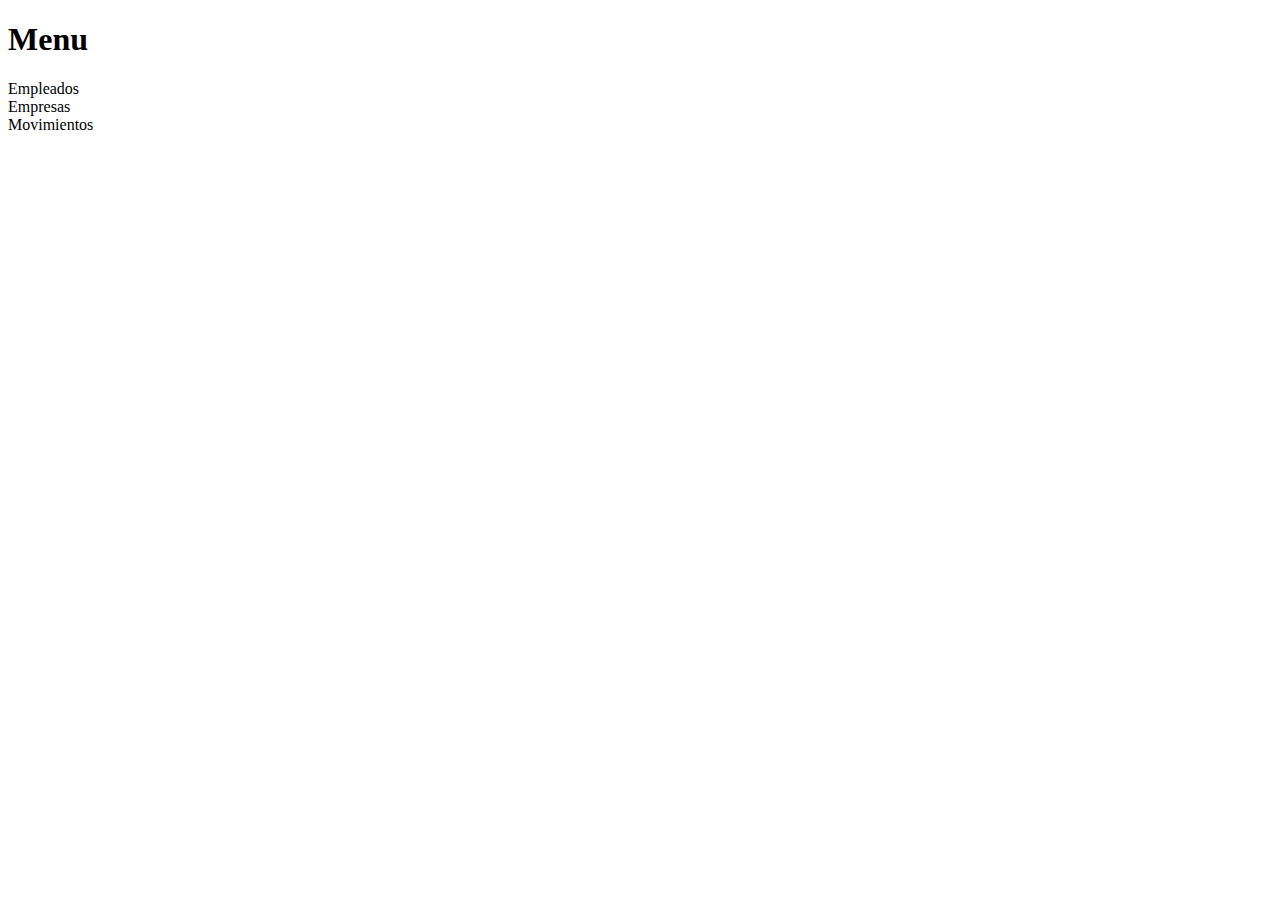
==== src/main/resources/templates/index.html @ f08ae1c6 "empleado incompleto" ====
<!DOCTYPE html>
<html lang="en" xmlns:th="http://www.thymeleaf.org">
<head>
  <!-- comentarios -->
  <meta charset="UTF-8">
  <title>Inicio</title>
</head>
<body>
<h1>Menu</h1>
<p th:text="${mensaje}"></p>
<a th:href="@{/empleados/list}">Empleados</a>
<br>
<a>Empresas</a>
<br>
<a>Movimientos</a>
</body>
</html>
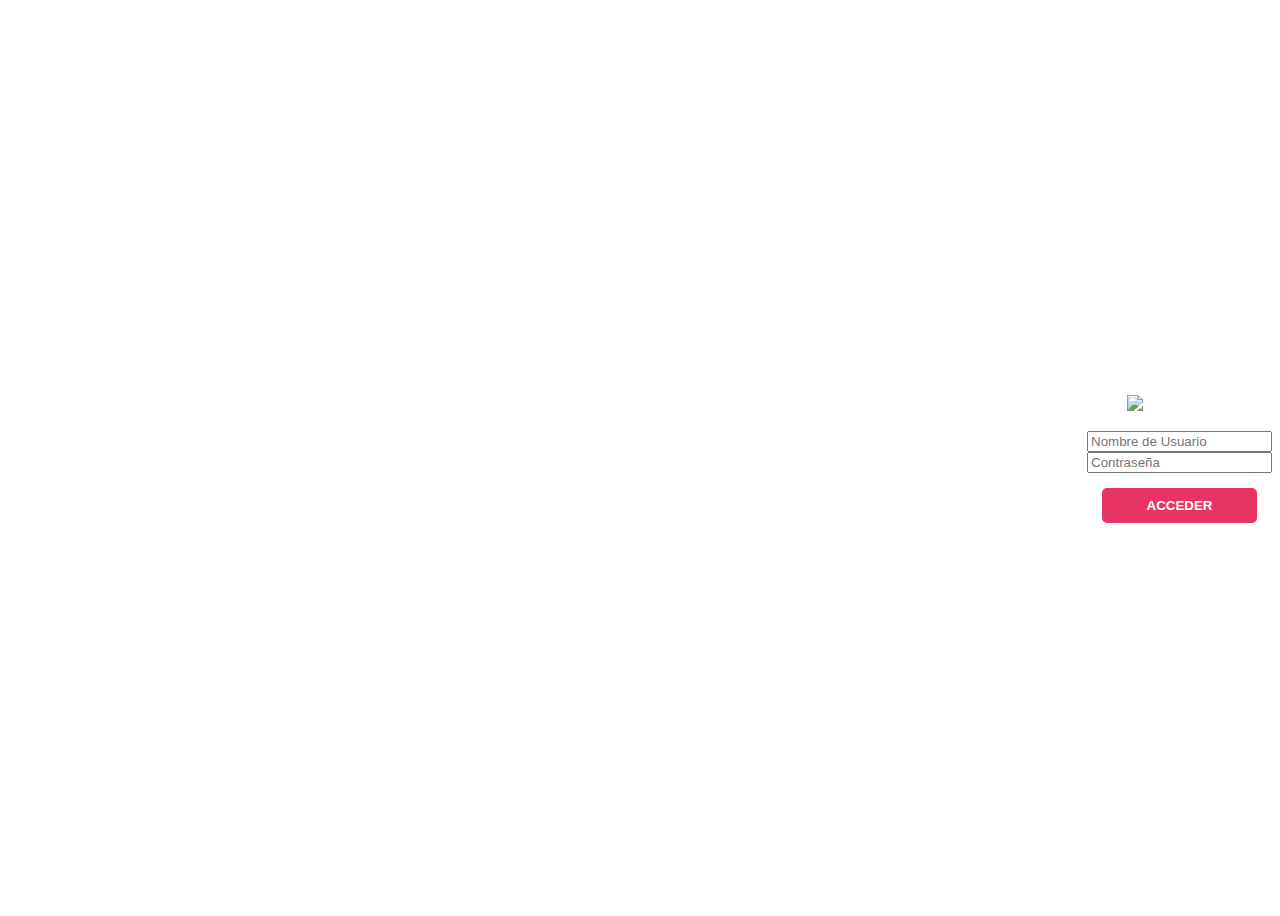
==== commit 9042f7a3: "1.6 con html sin css" ====
--- a/src/main/resources/templates/index.html
+++ b/src/main/resources/templates/index.html
@@ -1,17 +1,29 @@
-<!DOCTYPE html>
-<html lang="en" xmlns:th="http://www.thymeleaf.org">
+<!doctype html>
+<html lang="en">
 <head>
-  <!-- comentarios -->
-  <meta charset="UTF-8">
-  <title>Inicio</title>
+    <meta charset="UTF-8">
+    <meta name="viewport"
+          content="width=device-width, user-scalable=no, initial-scale=1.0, maximum-scale=1.0, minimum-scale=1.0">
+    <meta http-equiv="X-UA-Compatible" content="ie=edge">
+    <link rel="stylesheet" href="../static/css/styles.css">
+    <title>MInTic</title>
 </head>
 <body>
-<h1>Menu</h1>
-<p th:text="${mensaje}"></p>
-<a th:href="@{/empleados/list}">Empleados</a>
-<br>
-<a>Empresas</a>
-<br>
-<a>Movimientos</a>
+    <section class="contenedor-principal">
+        <section class="contenedor-login">
+
+            <figure>
+                <img src="https://lms.misiontic2022udea.com/pluginfile.php/1/core_admin/logo/0x200/1654218085/ingenia.png">
+            </figure>
+
+            <form action=""class="contenedor-formulario">
+                <input type="text" placeholder="Nombre de Usuario">
+                <input type="password" placeholder="Contraseña">
+                <button type="submit">
+                    ACCEDER
+                </button>
+            </form>
+        </section>
+    </section>
 </body>
 </html>--- a/src/main/resources/static/css/styles.css
+++ b/src/main/resources/static/css/styles.css
@@ -0,0 +1,30 @@
+body{
+    background-image : url(https://lms.misiontic2022udea.com/theme/image.php/misiontic/theme/1649693597/bg-login-mision-tic);
+    height: 100vh;
+    background-size: contain;
+    background-repeat: no-repeat;
+}
+
+.contenedor-principal{
+    display: flex;
+        justify-content: flex-end;
+        align-items: center;
+        height: 100%;
+}
+
+.contenedor-login{
+    background-color : white;
+}
+.contenedor-formulario{
+        display: flex;
+        flex-direction: column;
+}
+.contenedor-formulario button{
+        background-color: #e83565;
+        color: white;
+        border: none;
+        height: 35px;
+        margin: 15px;
+        font-weight: bold;
+        border-radius: 5px;
+}
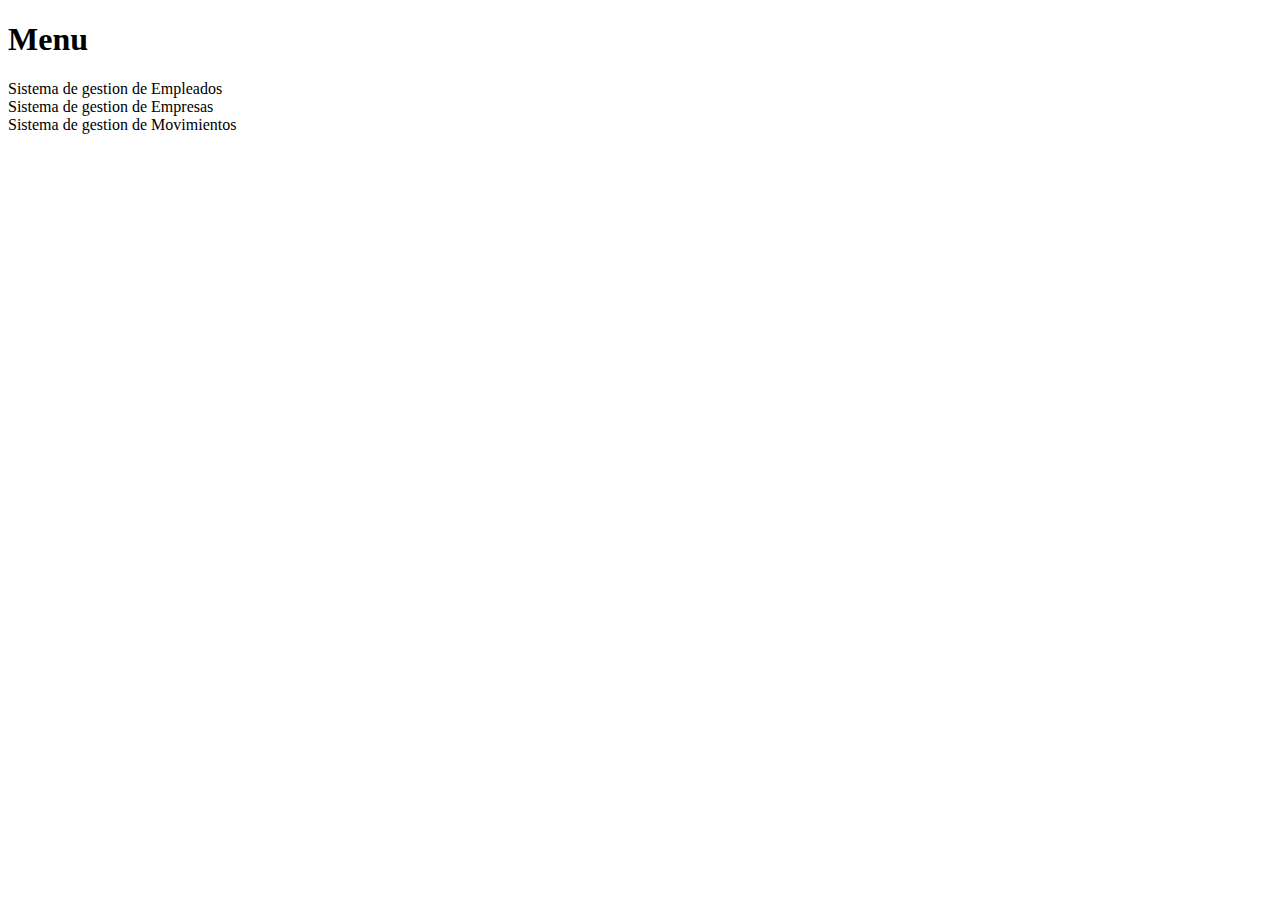
==== commit a0be8514: "Despliegue empresas" ====
--- a/src/main/resources/templates/index.html
+++ b/src/main/resources/templates/index.html
@@ -1,29 +1,17 @@
-<!doctype html>
-<html lang="en">
+<!DOCTYPE html>
+<html lang="en" xmlns:th="http://www.thymeleaf.org">
 <head>
-    <meta charset="UTF-8">
-    <meta name="viewport"
-          content="width=device-width, user-scalable=no, initial-scale=1.0, maximum-scale=1.0, minimum-scale=1.0">
-    <meta http-equiv="X-UA-Compatible" content="ie=edge">
-    <link rel="stylesheet" href="../static/css/styles.css">
-    <title>MInTic</title>
+  <!-- comentarios -->
+  <meta charset="UTF-8">
+  <title>Inicio</title>
 </head>
 <body>
-    <section class="contenedor-principal">
-        <section class="contenedor-login">
-
-            <figure>
-                <img src="https://lms.misiontic2022udea.com/pluginfile.php/1/core_admin/logo/0x200/1654218085/ingenia.png">
-            </figure>
-
-            <form action=""class="contenedor-formulario">
-                <input type="text" placeholder="Nombre de Usuario">
-                <input type="password" placeholder="Contraseña">
-                <button type="submit">
-                    ACCEDER
-                </button>
-            </form>
-        </section>
-    </section>
+<h1>Menu</h1>
+<p th:text="${mensaje}"></p>
+<a th:href="@{/empleados/list}">Sistema de gestion de Empleados</a>
+<br>
+<a th:href="@{/empresas/list}">Sistema de gestion de Empresas</a>
+<br>
+<a th:href="@{/movimientos/list}">Sistema de gestion de Movimientos</a>
 </body>
 </html>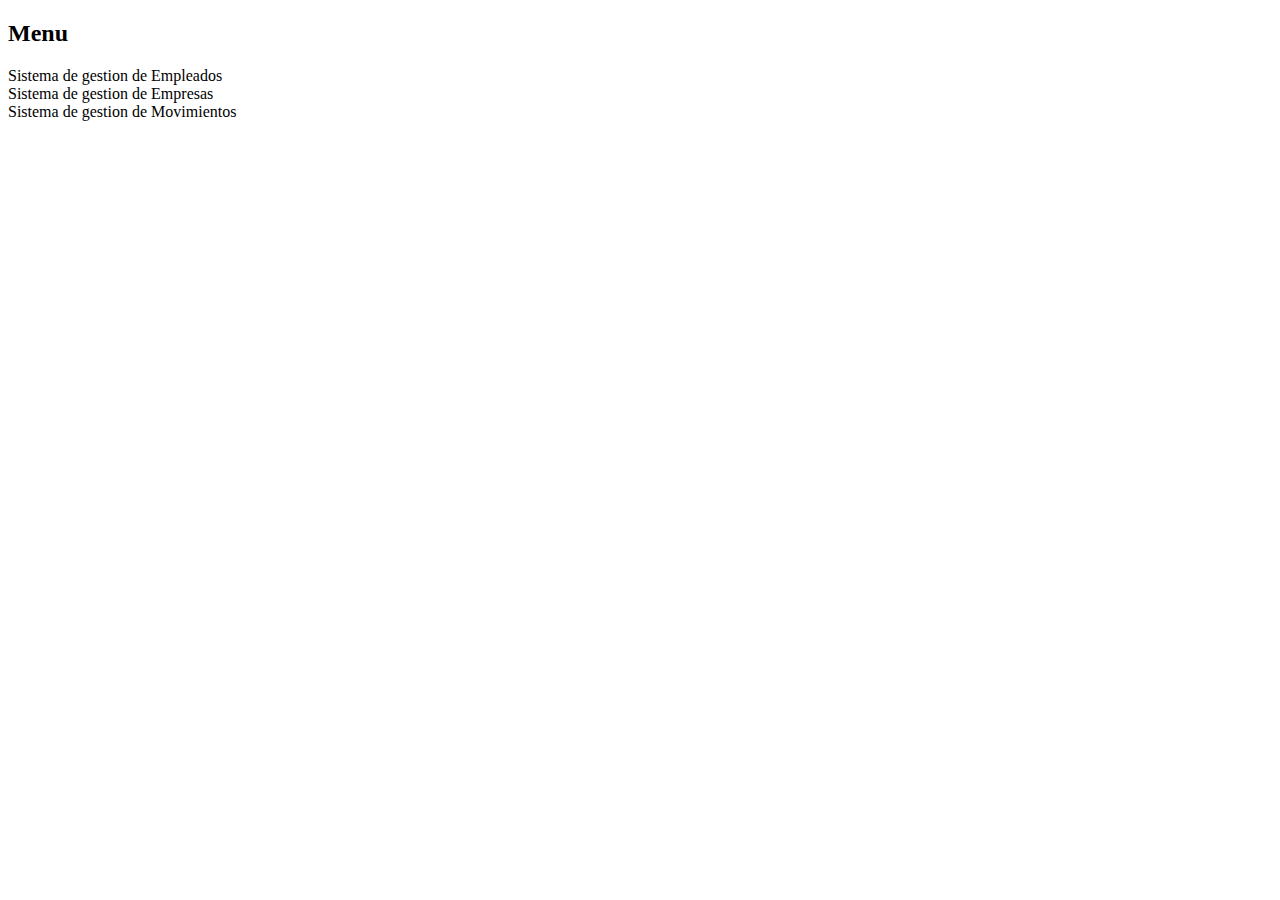
==== commit 77721c12: "editar y eliminar no funcionan" ====
--- a/src/main/resources/templates/index.html
+++ b/src/main/resources/templates/index.html
@@ -6,12 +6,15 @@
   <title>Inicio</title>
 </head>
 <body>
-<h1>Menu</h1>
+<header th:replace="layout/plantilla :: header"></header>
+<h2>Menu</h2>
 <p th:text="${mensaje}"></p>
 <a th:href="@{/empleados/list}">Sistema de gestion de Empleados</a>
 <br>
 <a th:href="@{/empresas/list}">Sistema de gestion de Empresas</a>
 <br>
 <a th:href="@{/movimientos/list}">Sistema de gestion de Movimientos</a>
+<br>
+<footer th:replace="layout/plantilla :: footer"></footer>
 </body>
 </html>